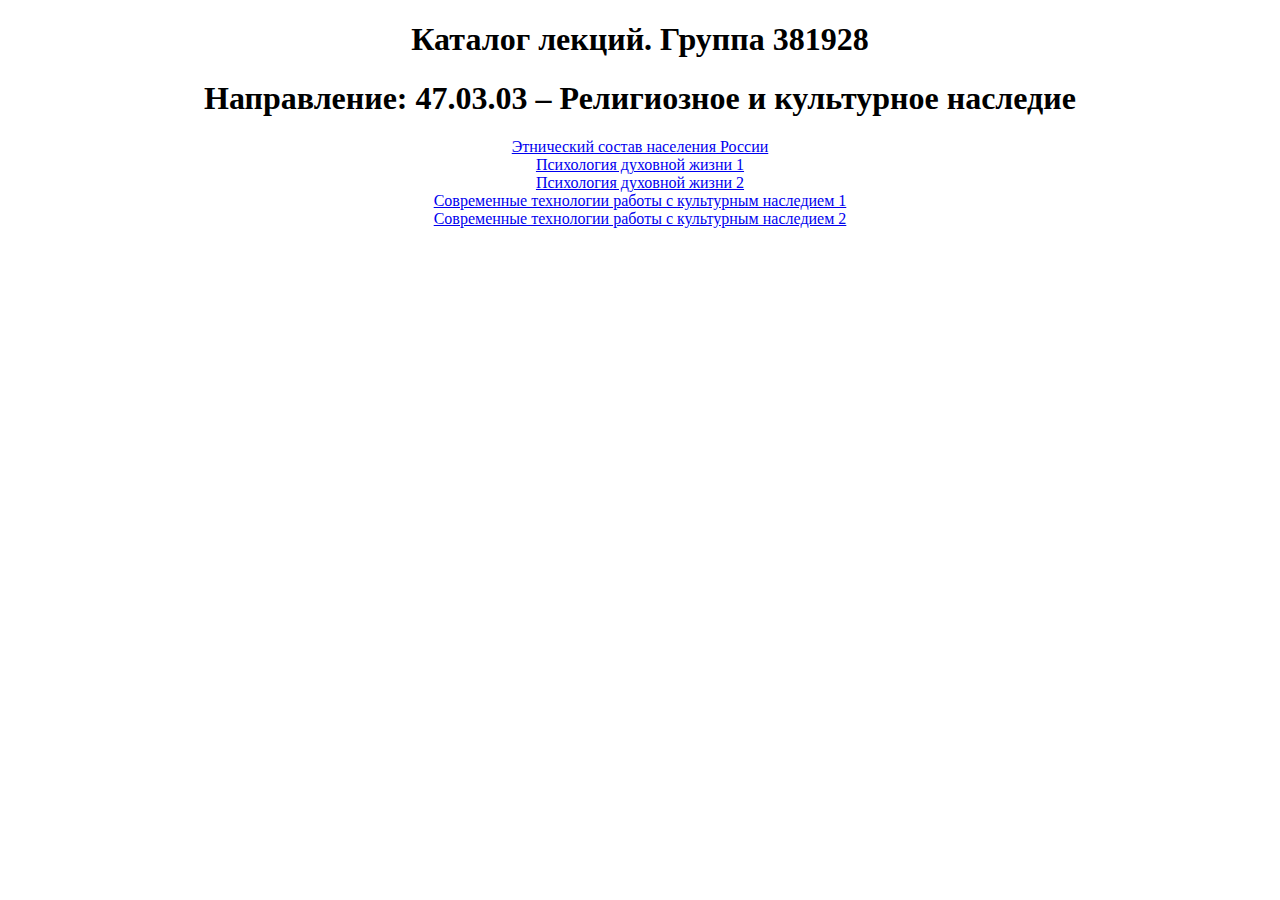
==== index.html @ 2ffc3428 "Add files via upload" ====
<!doctype html>
<html lang="ru">
<head>
  <meta charset="utf-8" />
  <title></title>
  <link rel="stylesheet" href="style.css" />
</head>
<body>

<header>
  <h1>Каталог лекций. Группа 381928</h1>
  <h1>Направление: 47.03.03 – Религиозное и культурное наследие</h1>
</header>

<nav></nav>

<aside></aside>

<article>
<a href="Этнический состав населения России.html">Этнический состав населения России</a> <br>
<a href="Психология духовной жизни1.html">Психология духовной жизни 1</a> <br>
<a href="Психология духовной жизни2.html">Психология духовной жизни 2</a> <br>
<a href="Современные технологии работы с культурным наследием1.html">Современные технологии работы с культурным наследием 1</a> <br>
<a href="Современные технологии работы с культурным наследием2.html">Современные технологии работы с культурным наследием 2</a> <br>
</article>

<footer></footer>
 
</body>
</html>
---- style.css ----
header {
    text-align: center;
}

article {
    text-align: center;
}
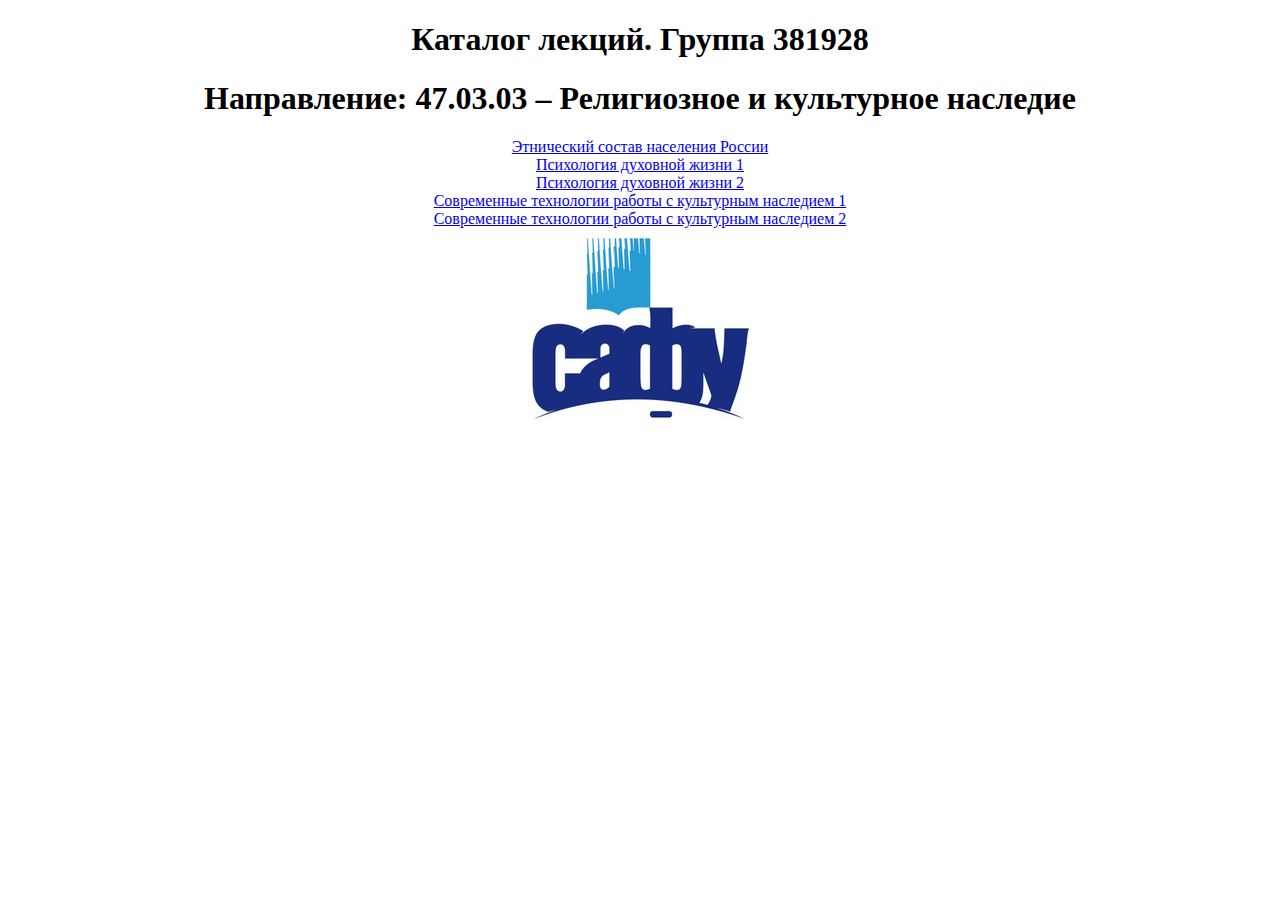
==== commit 1fa94481: "New files" ====
--- a/index.html
+++ b/index.html
@@ -24,7 +24,9 @@
 <a href="Современные технологии работы с культурным наследием2.html">Современные технологии работы с культурным наследием 2</a> <br>
 </article>
 
-<footer></footer>
+<footer>
+  <img src="img/narfu.jpg">
+</footer>
  
 </body>
 </html>--- a/style.css
+++ b/style.css
@@ -4,4 +4,8 @@
 
 article {
     text-align: center;
+}
+
+footer {
+    text-align: center;
 }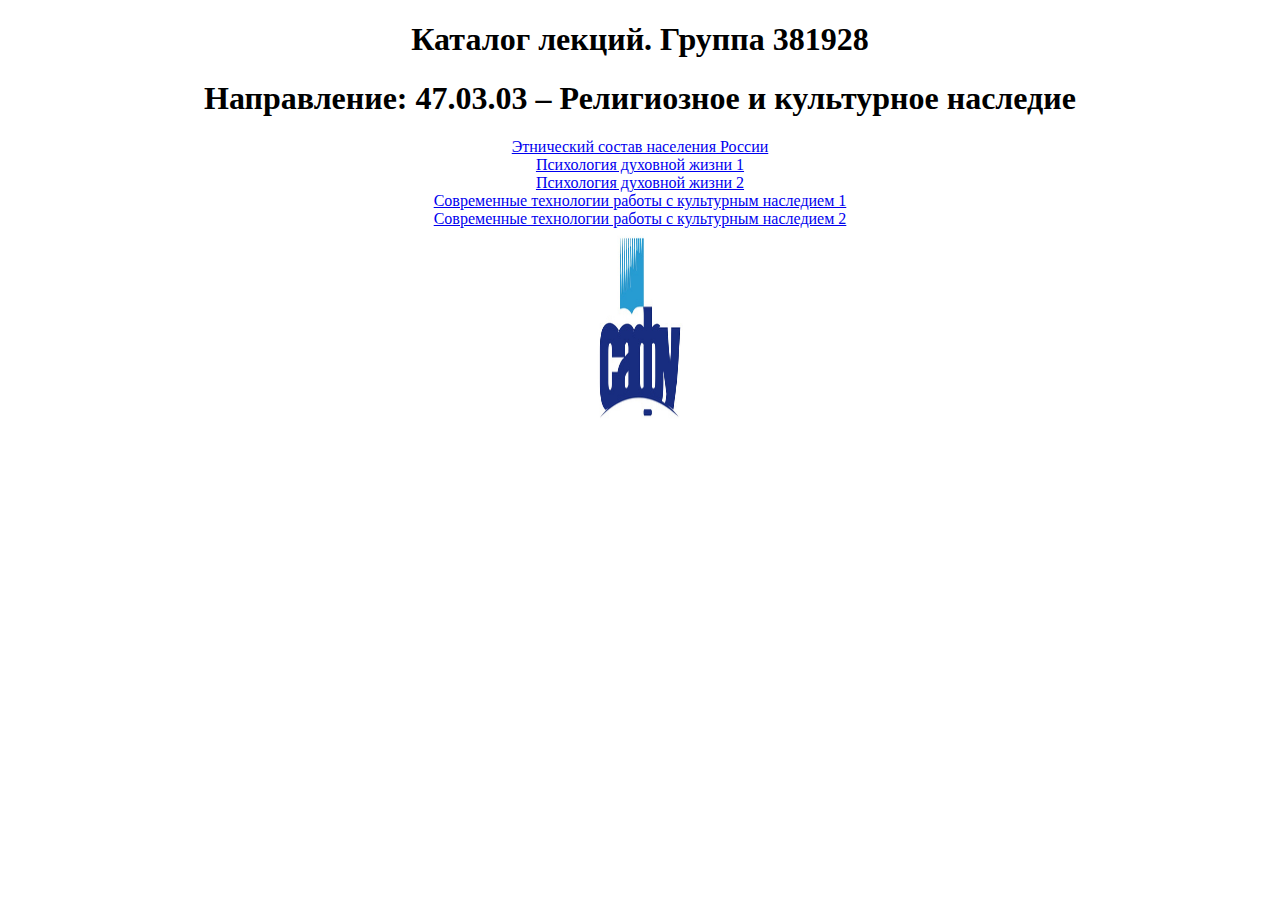
==== commit 457628ed: "Update index.html" ====
--- a/index.html
+++ b/index.html
@@ -25,7 +25,7 @@
 </article>
 
 <footer>
-  <img src="img/narfu.jpg">
+  <img src="img/narfu.jpg" width="200" height="200">
 </footer>
  
 </body>
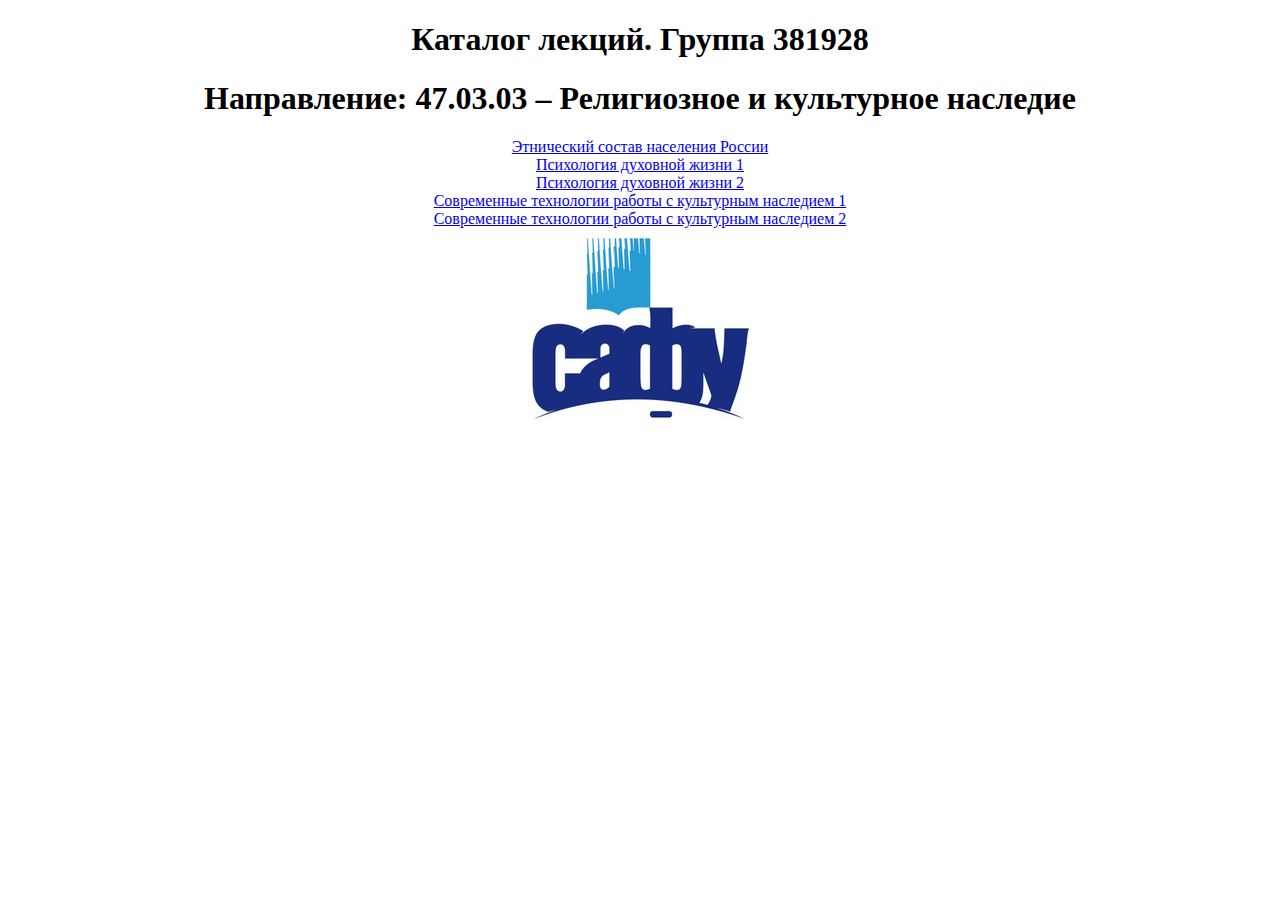
==== commit 058c3d8c: "Update index.html" ====
--- a/index.html
+++ b/index.html
@@ -25,7 +25,7 @@
 </article>
 
 <footer>
-  <img src="img/narfu.jpg" width="200" height="200">
+  <img src="img/narfu.jpg">
 </footer>
  
 </body>
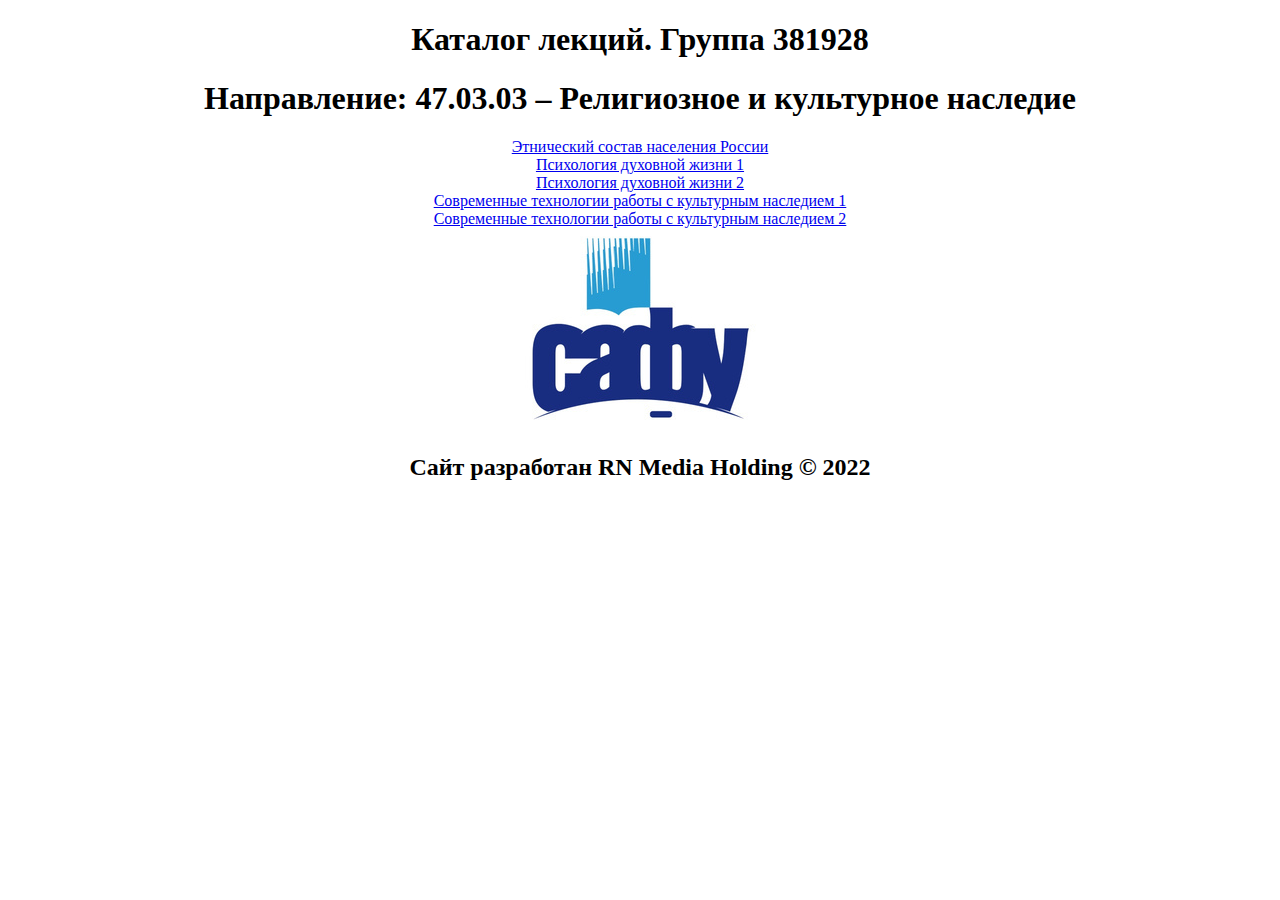
==== commit 199f15dc: "Update index.html" ====
--- a/index.html
+++ b/index.html
@@ -25,7 +25,8 @@
 </article>
 
 <footer>
-  <img src="img/narfu.jpg">
+  <img src="img/narfu.jpg"> <br>
+  <h2>Сайт разработан RN Media Holding © 2022</h2>
 </footer>
  
 </body>
